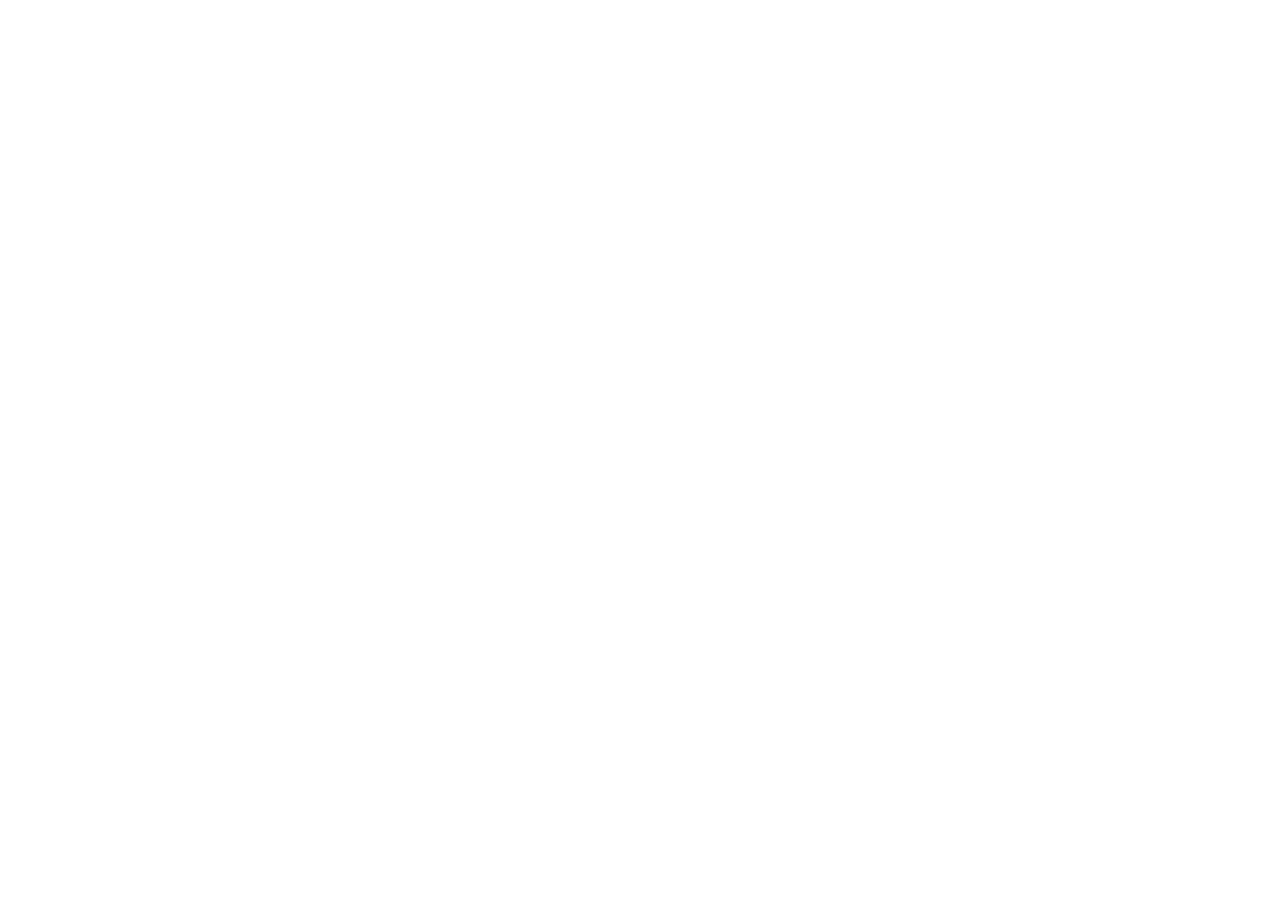
==== HAKKIMDA.html @ e185fb99 "menüyü değiştirdim" ====
<!DOCTYPE html>
<html lang="en">
<head>
    <meta charset="UTF-8">
    <meta http-equiv="X-UA-Compatible" content="IE=edge">
    <meta name="viewport" content="width=device-width, initial-scale=1.0">
    <title>Document</title>
</head>
<body>

</body>
</html>
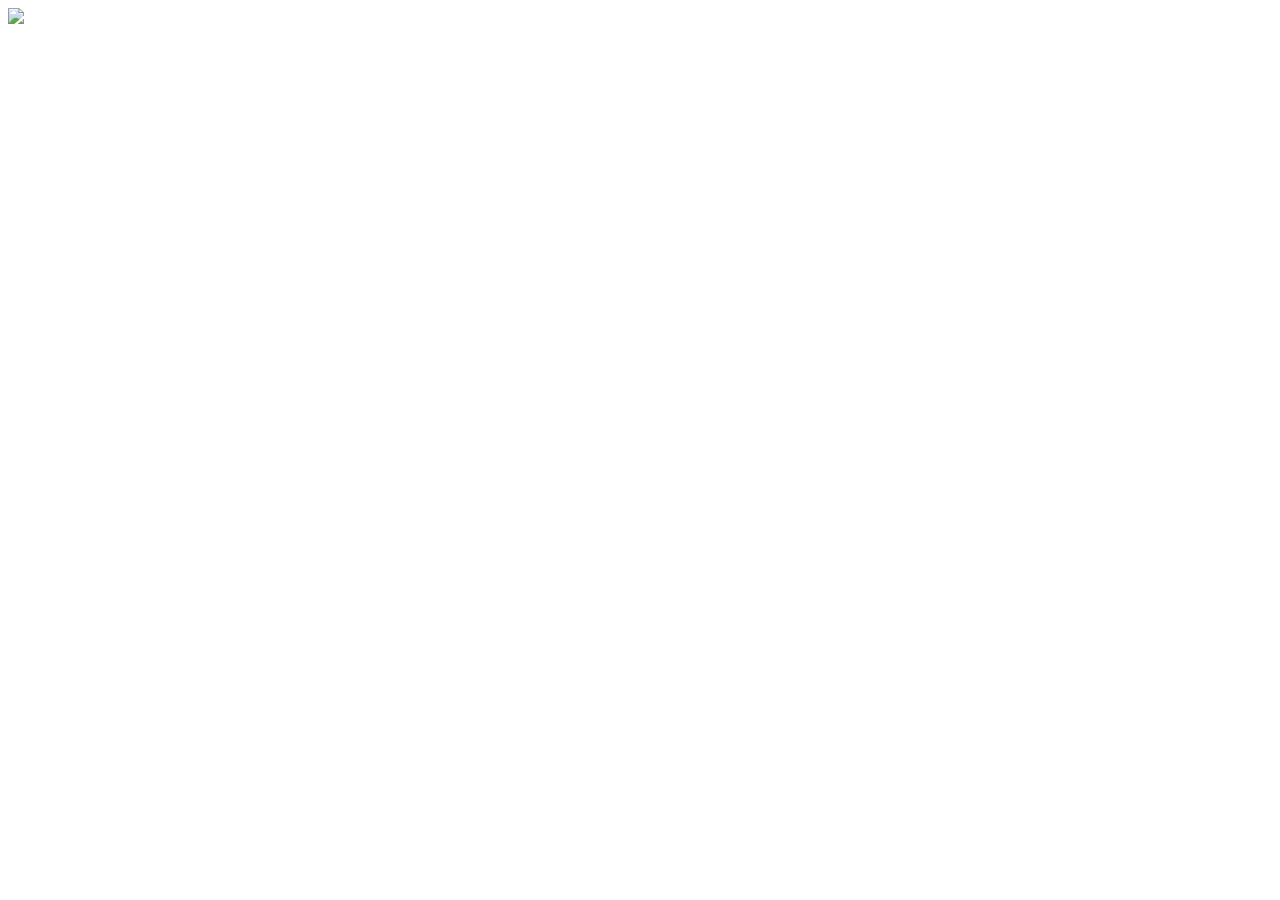
==== commit 5fb56e49: "web düzenleme" ====
--- a/HAKKIMDA.html
+++ b/HAKKIMDA.html
@@ -7,6 +7,6 @@
     <title>Document</title>
 </head>
 <body>
-
+<img src="a1e9ae10-6f12-45ec-a70b-b80975f9f9a4." width="50%">
 </body>
 </html>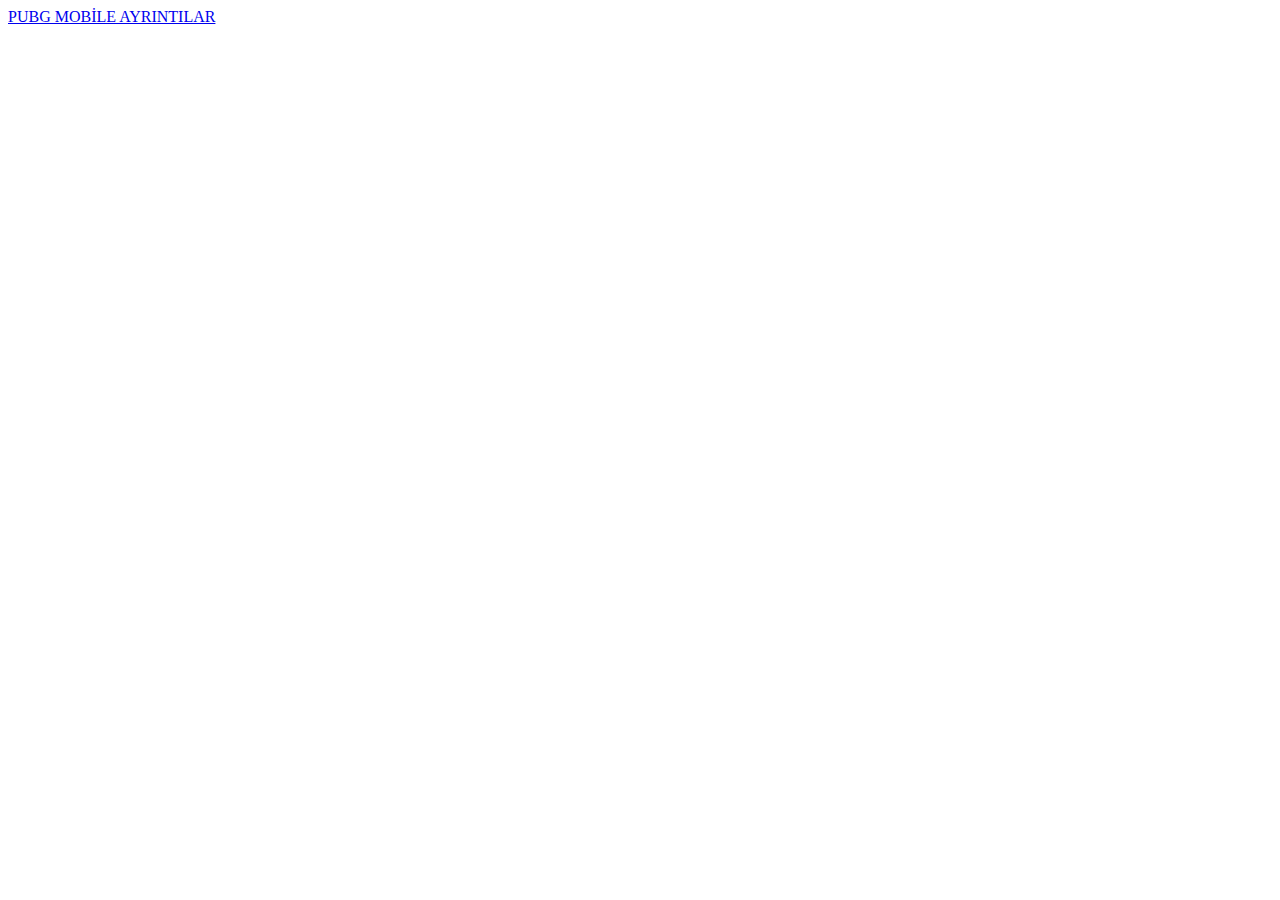
==== commit d404616b: "web siteyi geliştiriyorum" ====
--- a/HAKKIMDA.html
+++ b/HAKKIMDA.html
@@ -4,9 +4,43 @@
     <meta charset="UTF-8">
     <meta http-equiv="X-UA-Compatible" content="IE=edge">
     <meta name="viewport" content="width=device-width, initial-scale=1.0">
-    <title>Document</title>
+    <title>web</title>
 </head>
 <body>
-<img src="a1e9ae10-6f12-45ec-a70b-b80975f9f9a4." width="50%">
+
+
+    
+
+
+<style>
+   .uzunMetin{
+       text-align: left;
+   }
+</style>
+
+
+
+
+<li><a href="PUBG MOBİLE AYRINTILAR.html">PUBG MOBİLE AYRINTILAR</a></li>
+
+<style>
+    <body>
+        <background-color:   #344495e;
+           </body>
+
+
+<p class="Uzun metin">MERHABA ADIM BARAN SOYADIM BAYAR 16 YAŞINDAYIM WEB SİTEYLE UĞRAŞIYORUM
+BİREY ANADOLU LİSESİN'DE OKUYORUM.
+
+<P class="kisaMetin">EN SEVDİĞİM OYUN:
+    PUBG MOBİLE
+    
+    OYNADIĞIM OYUN PUBG MOBİLE PUBG AYRINTILARA GİDEBİLİRSİNİZ.
+    </P>
 </body>
-</html>+</html>
+
+<link rel="stylesheet" href="style.css">
+
+
+    
--- a/style.css
+++ b/style.css
@@ -0,0 +1,125 @@
+@import url('https://fonts.googleapis.com/css2?family=Roboto:wght@100&display=swap');
+*{
+ margin:0;
+ padding:0;
+}
+
+.container{
+   background: url();
+   height:100vh;
+   background-size:100% 100%;
+}
+   
+.container .navbar{
+   width:100%;
+   height:80px;
+   background:rgba(22,112,214,0.4)
+}
+
+.navbar.BARAN{
+    display:inline-block;
+    margin-left:70px;
+     margin-top:20px;
+}
+
+.navbar.BARAN a{
+    text-decoration:none;
+    font-size: 30px;
+    font-family:sans-serif;
+    color:#f3f3f3;
+}
+
+.navbar ul{
+    float:right;
+    margin-right:20px;
+}
+
+.navbar ul li{
+   list-style: none;
+   display:inline-block;
+   margin:0 8px;
+   line-height: 80px;
+}
+
+.navbar ul li a{
+   color: white;
+   text-decoration: none;
+   font-size:20px;
+   padding:6px 13px;
+   font-family:Roboto;
+   transition: .5s;
+}
+
+.navbar ul li a.active,
+.navbar ul li a:hover{
+   background:#ff6e00;
+   border-radius:2px;
+}
+
+.container .center{
+   position:absolute;
+   top:50%;
+   left:50%;
+   transform:translate(-50%,-50%);
+   font-family: sans-serif;
+   user-select: none;
+}
+
+.center h1{
+   color: black;
+   font-size:60px;
+   font-weight: bold;
+   width:900px;
+   text-align: center;
+}
+
+.center h2{
+   color: #fff;
+   font-size:50px;
+   font-weight: bold;
+   width: 885px;
+   margin-top:10px;
+   text-align:center;
+}
+
+.center .buttons{
+   margin:35px 280px;
+}
+
+.buttons button{
+   height:50px;
+   width:150px;
+   font-size: 18px;
+   font-family: bold;
+   color: #ffb3b3;
+   background: rgb(207, 88, 88);
+   border: solid 1px red;
+   cursor:pointer;
+   outline: none;
+   border-radius: 25px;
+   transition: .5s;
+}
+
+.buttons button:hover{
+   background: #fff;
+
+   body {margin:0;padding:0;}
+
+   #hero {
+   position:relative;
+   }
+   
+   #hero video {
+    height:100vh;
+    width:100%;
+    background-position:absolute;
+    z-index:50;
+    object-fit:cover;   
+   }
+ 
+
+
+  
+
+
+   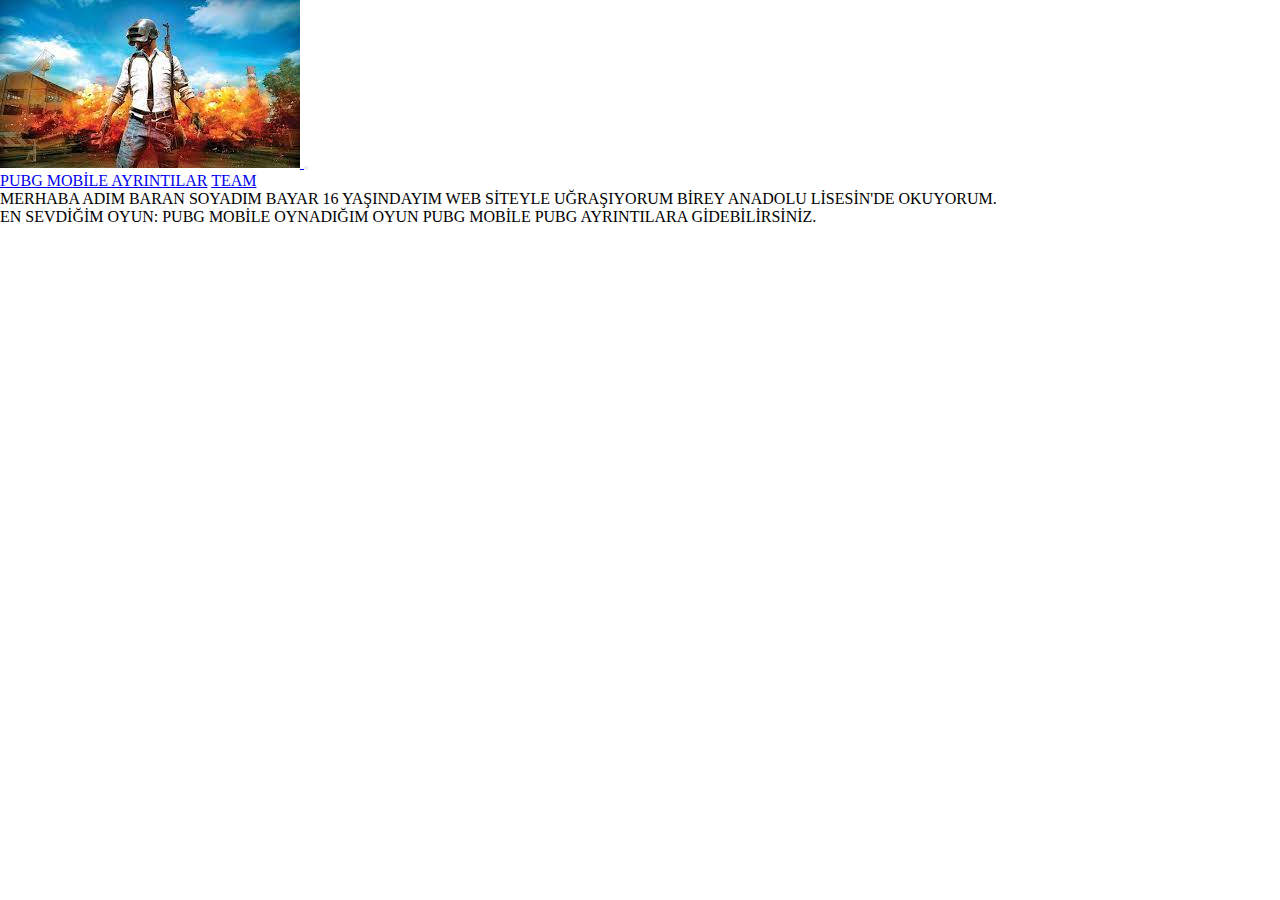
==== commit 8e739b73: "düzenliyorum" ====
--- a/HAKKIMDA.html
+++ b/HAKKIMDA.html
@@ -5,42 +5,47 @@
     <meta http-equiv="X-UA-Compatible" content="IE=edge">
     <meta name="viewport" content="width=device-width, initial-scale=1.0">
     <title>web</title>
+    <link rel="stylesheet" href="style.css" />
 </head>
 <body>
+    <nav class="navbar navbar-expand-lg navbar-light bg-light">
+        <div class="container-fluid">
+          <a class="navbar-brand" href="#">
+              <img src="download.jpg" class="img-fluid logo" alt="">
+          </a>
+          <button class="navbar-toggler" type="button" data-bs-toggle="collapse" data-bs-target="#navbarNavAltMarkup" aria-controls="navbarNavAltMarkup" aria-expanded="false" aria-label="Toggle navigation">
+            <span class="navbar-toggler-icon"></span>
+          </button>
+          <div class="collapse navbar-collapse" id="navbarNavAltMarkup">
+            <div class="navbar-nav">
+              <a class="nav-link active" aria-current="page" href="#"></a>
+              <a class="nav-link" href="PUBG MOBİLE AYRINTILAR.html">PUBG MOBİLE AYRINTILAR</a>
+              <a class="nav-link" href="#"></a>
+              <a class="nav-link disabled" href="#" tabindex="-1" aria-disabled="true">TEAM</a>
+            </div>
+          </div>
+        </div>
+      </nav>
 
 
-    
+      <link href="https://cdn.jsdelivr.net/npm/bootstrap@5.0.0-beta3/dist/css/bootstrap.min.css" rel="stylesheet" integrity="sha384-eOJMYsd53ii+scO/bJGFsiCZc+5NDVN2yr8+0RDqr0Ql0h+rP48ckxlpbzKgwra6" crossorigin="anonymous">
+      <script src="https://cdn.jsdelivr.net/npm/bootstrap@5.0.0-beta3/dist/js/bootstrap.bundle.min.js" integrity="sha384-JEW9xMcG8R+pH31jmWH6WWP0WintQrMb4s7ZOdauHnUtxwoG2vI5DkLtS3qm9Ekf" crossorigin="anonymous"></script>
 
+      
 
-<style>
-   .uzunMetin{
-       text-align: left;
-   }
-</style>
-
-
-
-
-<li><a href="PUBG MOBİLE AYRINTILAR.html">PUBG MOBİLE AYRINTILAR</a></li>
-
-<style>
-    <body>
-        <background-color:   #344495e;
-           </body>
-
-
-<p class="Uzun metin">MERHABA ADIM BARAN SOYADIM BAYAR 16 YAŞINDAYIM WEB SİTEYLE UĞRAŞIYORUM
-BİREY ANADOLU LİSESİN'DE OKUYORUM.
-
-<P class="kisaMetin">EN SEVDİĞİM OYUN:
-    PUBG MOBİLE
-    
-    OYNADIĞIM OYUN PUBG MOBİLE PUBG AYRINTILARA GİDEBİLİRSİNİZ.
-    </P>
-</body>
-</html>
-
-<link rel="stylesheet" href="style.css">
-
-
-    
+      <p class="Uzun metin">MERHABA ADIM BARAN SOYADIM BAYAR 16 YAŞINDAYIM WEB SİTEYLE UĞRAŞIYORUM
+        BİREY ANADOLU LİSESİN'DE OKUYORUM.
+        
+        <P class="kisaMetin">EN SEVDİĞİM OYUN:
+            PUBG MOBİLE
+            
+            OYNADIĞIM OYUN PUBG MOBİLE PUBG AYRINTILARA GİDEBİLİRSİNİZ.
+            </P>
+        </body>
+        </html>
+        
+        <style>
+           .uzunMetin{
+               text-align:inherit;
+           }
+        </style>--- a/style.css
+++ b/style.css
@@ -116,6 +116,11 @@
     z-index:50;
     object-fit:cover;   
    }
+
+   .logo {
+      height: 60px;
+   }
+   
  
 
 
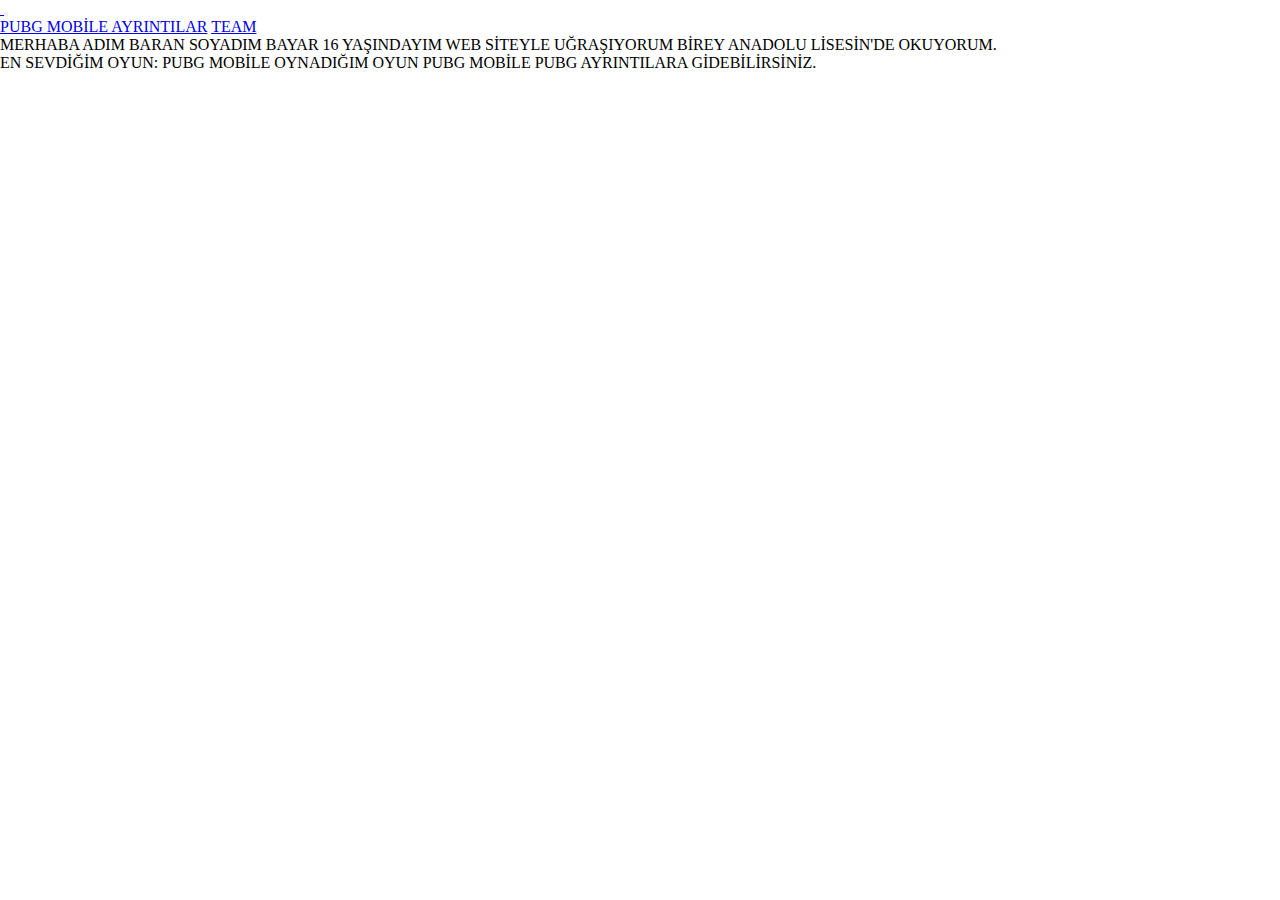
==== commit 68e16f8b: "OYNADIĞIM OYUNUNU AYRINTILAR EKLEDİM" ====
--- a/HAKKIMDA.html
+++ b/HAKKIMDA.html
@@ -11,7 +11,7 @@
     <nav class="navbar navbar-expand-lg navbar-light bg-light">
         <div class="container-fluid">
           <a class="navbar-brand" href="#">
-              <img src="download.jpg" class="img-fluid logo" alt="">
+              <img src="" class="img-fluid logo" alt="">
           </a>
           <button class="navbar-toggler" type="button" data-bs-toggle="collapse" data-bs-target="#navbarNavAltMarkup" aria-controls="navbarNavAltMarkup" aria-expanded="false" aria-label="Toggle navigation">
             <span class="navbar-toggler-icon"></span>
@@ -33,8 +33,22 @@
 
       
 
+
+      <style>
+        .uzunMetin{
+            text-align: center;
+        }
+        .kısaMetin{
+            text-align: center;
+        }
+   
+        </style>
+   </head>
+   <body>
+
+
       <p class="Uzun metin">MERHABA ADIM BARAN SOYADIM BAYAR 16 YAŞINDAYIM WEB SİTEYLE UĞRAŞIYORUM
-        BİREY ANADOLU LİSESİN'DE OKUYORUM.
+        BİREY ANADOLU LİSESİN'DE OKUYORUM. </P>
         
         <P class="kisaMetin">EN SEVDİĞİM OYUN:
             PUBG MOBİLE
@@ -44,8 +58,6 @@
         </body>
         </html>
         
-        <style>
-           .uzunMetin{
-               text-align:inherit;
-           }
-        </style>+      
+
+
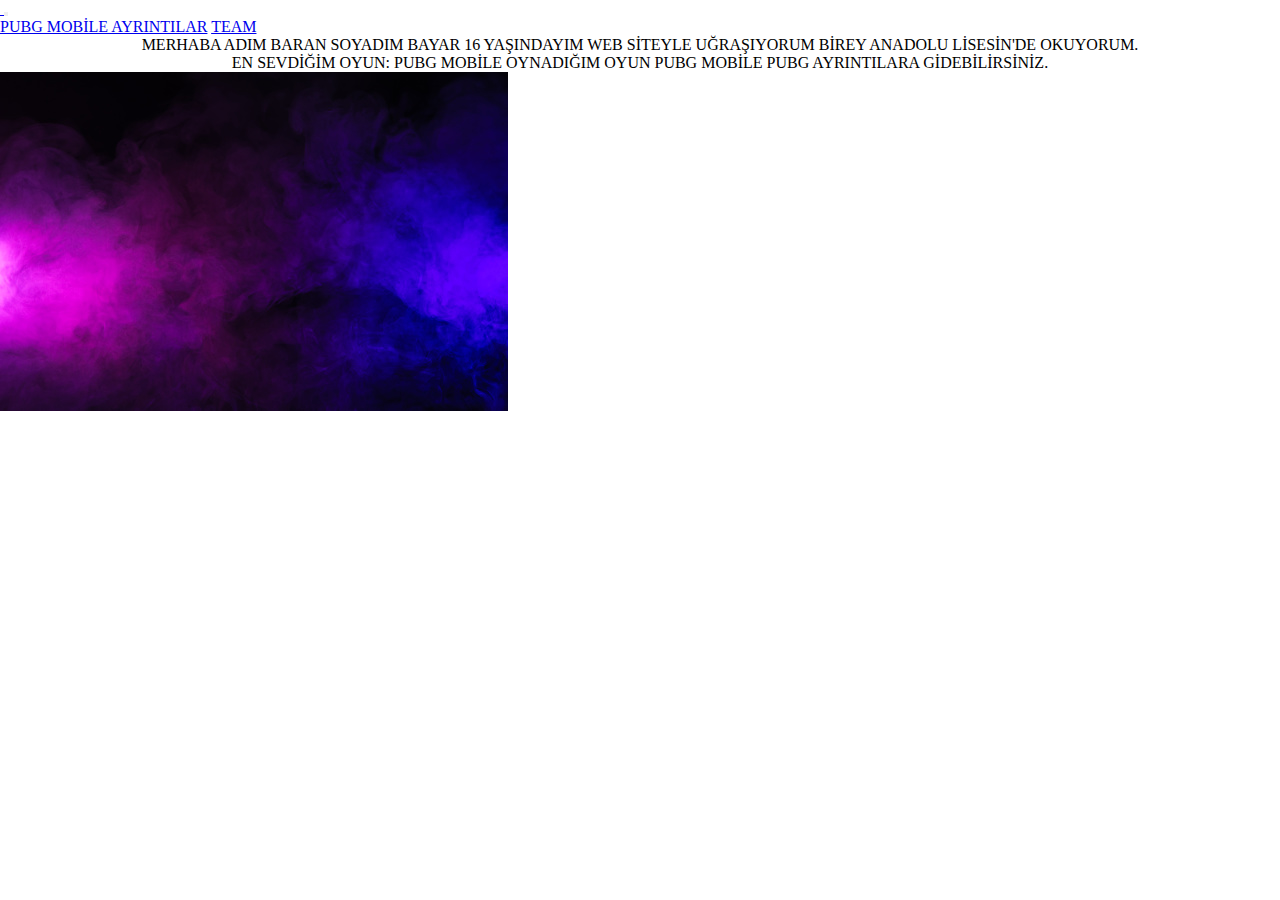
==== commit 36bd86cc: "web düzenliyorum" ====
--- a/HAKKIMDA.html
+++ b/HAKKIMDA.html
@@ -47,16 +47,21 @@
    <body>
 
 
-      <p class="Uzun metin">MERHABA ADIM BARAN SOYADIM BAYAR 16 YAŞINDAYIM WEB SİTEYLE UĞRAŞIYORUM
+      <p class="uzunMetin">MERHABA ADIM BARAN SOYADIM BAYAR 16 YAŞINDAYIM WEB SİTEYLE UĞRAŞIYORUM
         BİREY ANADOLU LİSESİN'DE OKUYORUM. </P>
         
-        <P class="kisaMetin">EN SEVDİĞİM OYUN:
+        <P class="kısaMetin">EN SEVDİĞİM OYUN:
             PUBG MOBİLE
             
             OYNADIĞIM OYUN PUBG MOBİLE PUBG AYRINTILARA GİDEBİLİRSİNİZ.
             </P>
         </body>
         </html>
+
+<img src="istockphoto-977443606-170667a.jpg" width="%50">
+
+
+
         
       
 
--- a/style.css
+++ b/style.css
@@ -121,6 +121,14 @@
       height: 60px;
    }
    
+
+
+
+
+
+
+
+
  
 
 
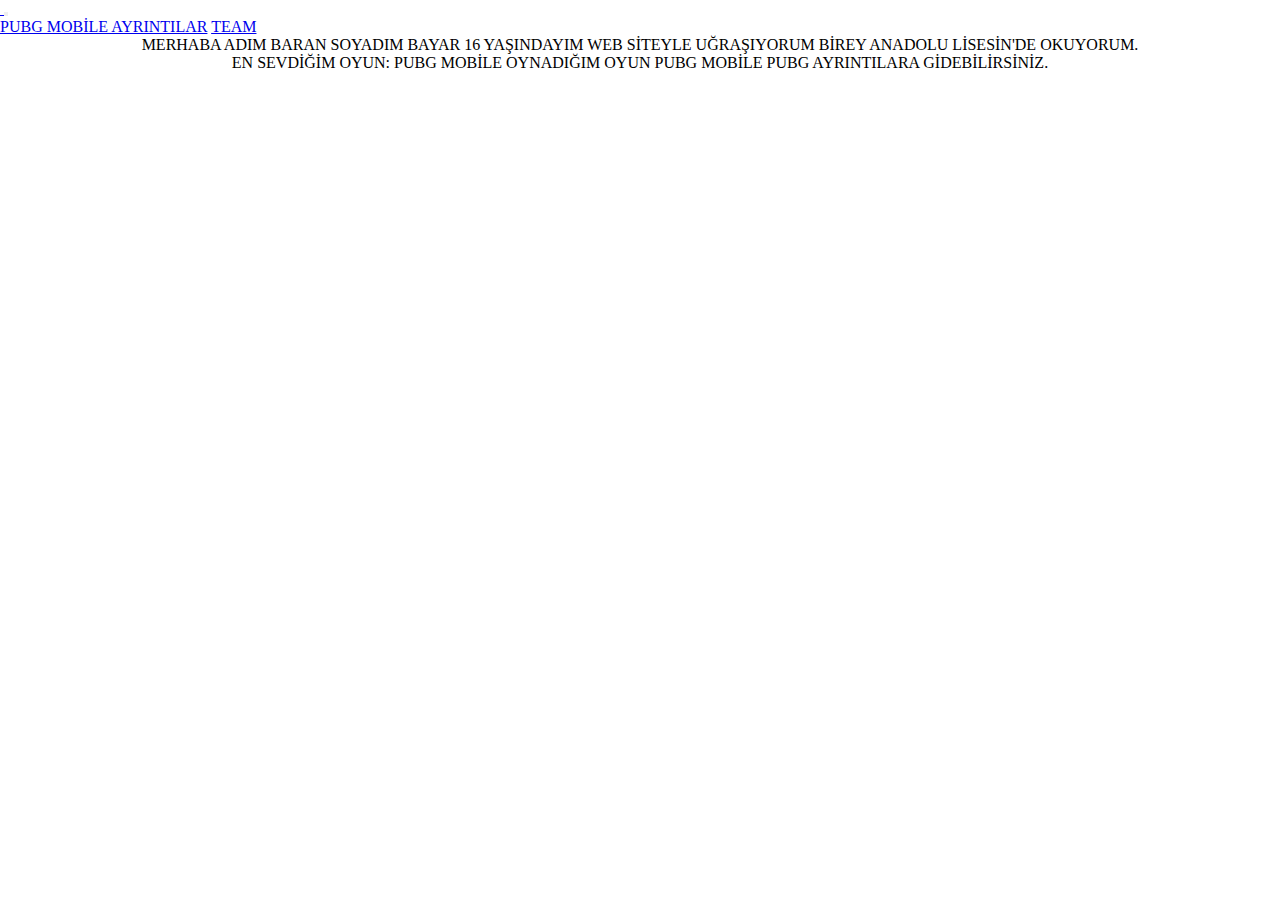
==== commit 77916fb5: "vep siteyi geliştirmeye devam ediyorum" ====
--- a/HAKKIMDA.html
+++ b/HAKKIMDA.html
@@ -58,7 +58,7 @@
         </body>
         </html>
 
-<img src="istockphoto-977443606-170667a.jpg" width="%50">
+<img src="" width="%50">
 
 
 
--- a/style.css
+++ b/style.css
@@ -120,10 +120,129 @@
    .logo {
       height: 60px;
    }
-   
-
-
-
+
+   *{
+      margin: 0;
+      padding: 0;
+   }
+   
+   body{
+      display: flex;
+      height: 100vh;
+      align-items: center;
+      justify-content: center;
+      background-image: url('6.jpg');
+      background-repeat: no-repeat;
+      background-size: 100% 100%;
+   }
+   
+   ul{
+      display: flex; list-style: none; text-align: center;
+   }
+   
+   ul li{
+      position: relative;
+      display: block;
+      color: #222;
+      font-size: 35px;
+      height: 90px;
+      width: 90px;
+      background: #c2c2c2;
+      line-height: 90px;
+      border-radius: 50%;
+      margin: 18px;
+      cursor: pointer;
+      transition: 0.7s;
+   }
+   
+   ul li::before{
+      position: absolute;
+      content: '';
+      top: 0;
+      left: 0;
+      height: 100%;
+      width: 100%;
+      border-radius: 50%;
+      transform: scale(0.8);
+      z-index: -1;
+      transition: 0.7s;
+   }
+   
+   ul li:nth-child(1)::before{
+      background: blue;
+   }
+   
+   ul li:nth-child(2)::before{
+      background: #1dace1;
+   }
+   
+   ul li:nth-child(3)::before{
+      background: #ed09cb;
+   }
+   
+   ul li:nth-child(4)::before{
+      background: #01b80d;
+   }
+   
+   ul li:nth-child(5)::before{
+      background: red;
+   }
+   
+   ul li:hover::before{
+      filter: blur(3px);
+      transform: scale(1.2);
+   }
+   
+   ul li:nth-child(1):hover::before{
+      box-shadow: 0 0 35px blue;
+   }
+   
+   ul li:nth-child(2):hover::before{
+      box-shadow: 0 0 35px #1dace1;
+   }
+   
+   ul li:nth-child(3):hover::before{
+      box-shadow: 0 0 35px #ed09cb;
+   }
+   
+   ul li:nth-child(4):hover::before{
+      box-shadow: 0 0 35px #01b80d;
+   }
+   
+   ul li:nth-child(5):hover::before{
+      box-shadow: 0 0 35px red;
+   }
+   
+   ul li:nth-child(1):hover{
+      color: blue;
+      box-shadow: 0 0 40px blue;
+      text-shadow: 0 0 40px blue;
+   }
+   
+   ul li:nth-child(2):hover{
+      color: #1dace1;
+      box-shadow: 0 0 40px #1dace1;
+      text-shadow: 0 0 40px #1dace1;
+   }
+   
+   ul li:nth-child(3):hover{
+      color: #ed09cb;
+      box-shadow: 0 0 40px #ed09cb;
+      text-shadow: 0 0 40px #ed09cb;
+   }
+   
+   ul li:nth-child(4):hover{
+      color: #01b80d;
+      box-shadow: 0 0 40px #01b80d;
+      text-shadow: 0 0 40px #01b80d;
+   }
+   
+   ul li:nth-child(5):hover{
+      color: red;
+      box-shadow: 0 0 40px red;
+      text-shadow: 0 0 40px red;
+   }
+   
 
 
 
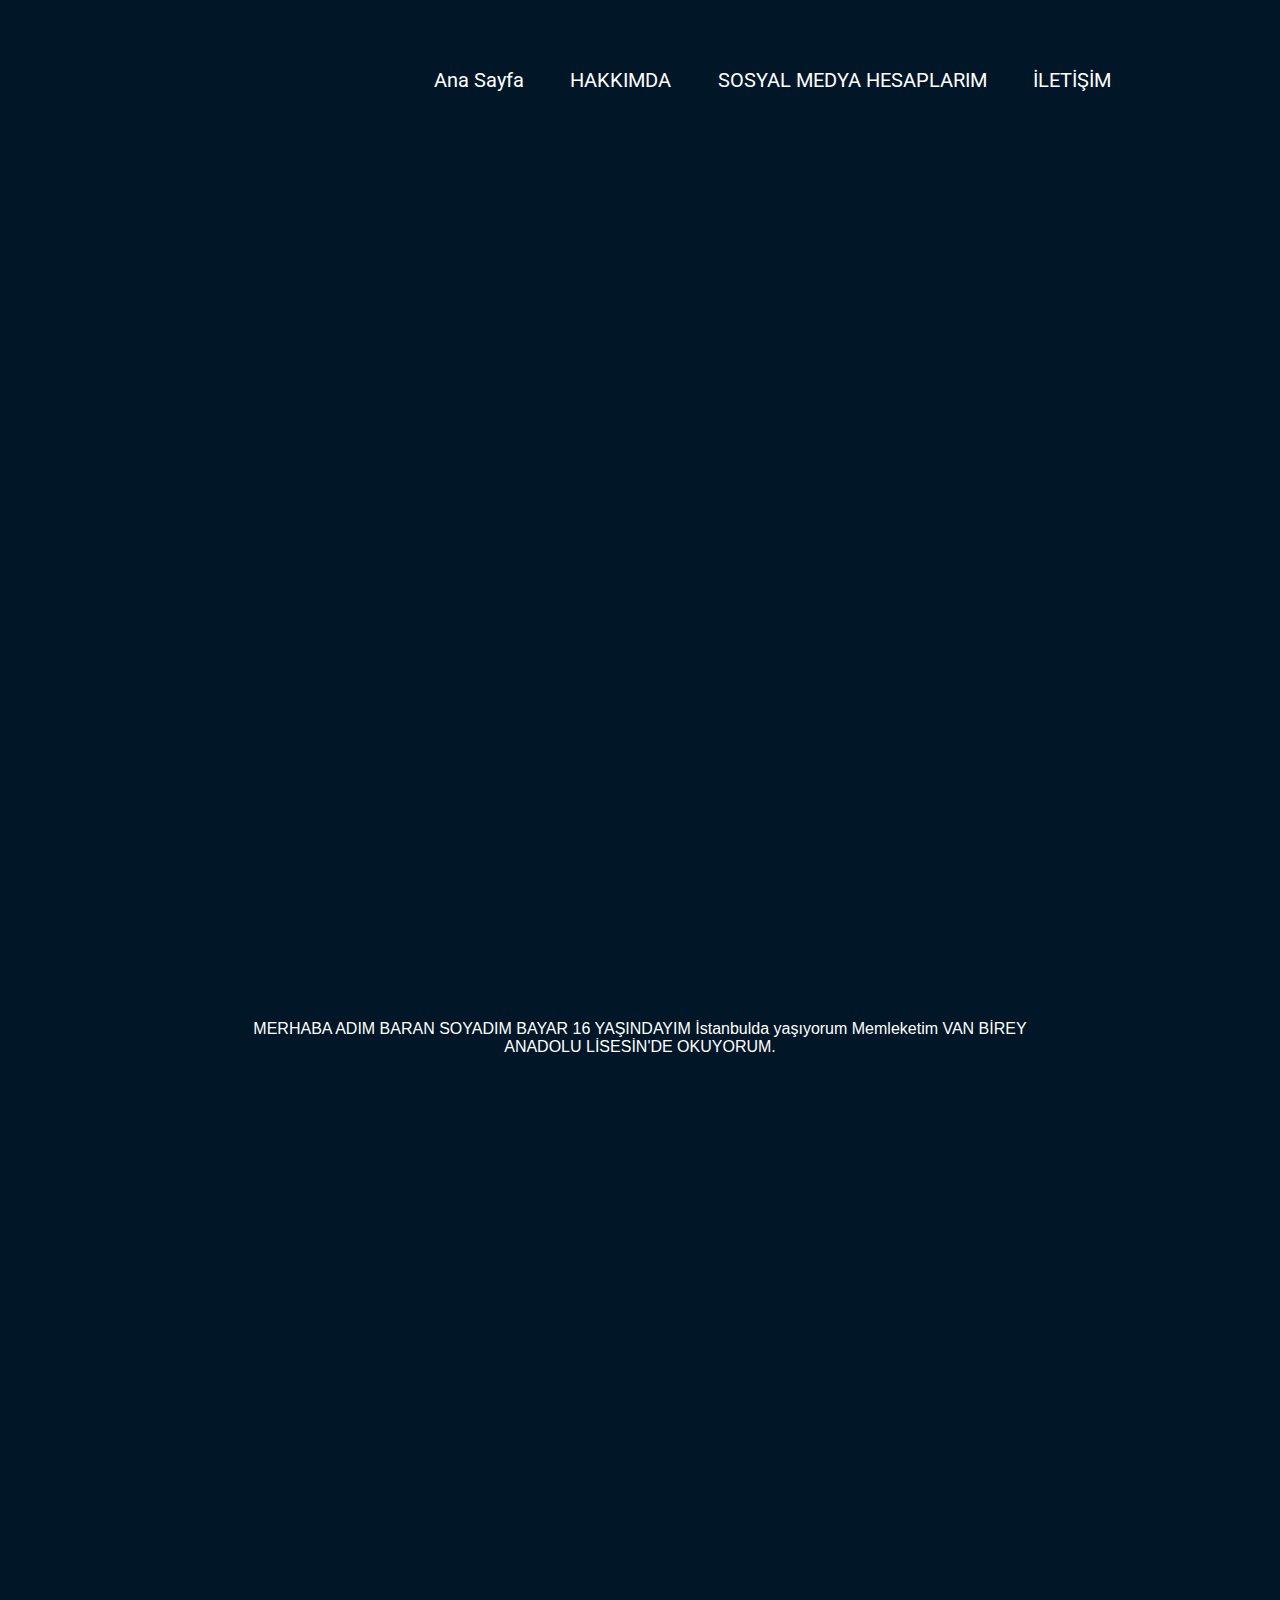
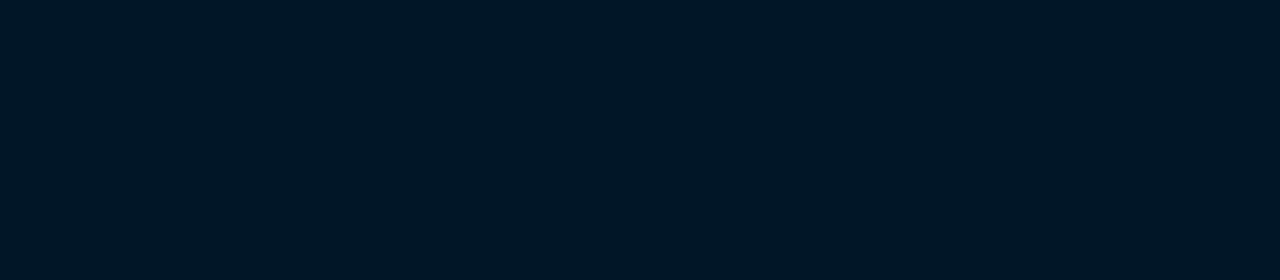
==== commit 3daf891d: "sayfalar düzenlendi" ====
--- a/HAKKIMDA.html
+++ b/HAKKIMDA.html
@@ -1,68 +1,65 @@
 <!DOCTYPE html>
 <html lang="en">
+
 <head>
-    <meta charset="UTF-8">
-    <meta http-equiv="X-UA-Compatible" content="IE=edge">
-    <meta name="viewport" content="width=device-width, initial-scale=1.0">
-    <title>web</title>
-    <link rel="stylesheet" href="style.css" />
+  <meta charset="UTF-8">
+  <meta http-equiv="X-UA-Compatible" content="IE=edge">
+  <meta name="viewport" content="width=device-width, initial-scale=1.0">
+  <title>Document</title>
+  <link rel="stylesheet" href="test.css">
+  <link rel="stylesheet" href="style.css">
+  
+  <style>
+    .uzunMetin {
+      text-align: center;
+      color:white;
+      margin-top: 40px;
+    }
+    .container{
+      margin-top: 40px;
+    }
+  </style>
 </head>
+
 <body>
-    <nav class="navbar navbar-expand-lg navbar-light bg-light">
-        <div class="container-fluid">
-          <a class="navbar-brand" href="#">
-              <img src="" class="img-fluid logo" alt="">
-          </a>
-          <button class="navbar-toggler" type="button" data-bs-toggle="collapse" data-bs-target="#navbarNavAltMarkup" aria-controls="navbarNavAltMarkup" aria-expanded="false" aria-label="Toggle navigation">
-            <span class="navbar-toggler-icon"></span>
-          </button>
-          <div class="collapse navbar-collapse" id="navbarNavAltMarkup">
-            <div class="navbar-nav">
-              <a class="nav-link active" aria-current="page" href="#"></a>
-              <a class="nav-link" href="PUBG MOBİLE AYRINTILAR.html">PUBG MOBİLE AYRINTILAR</a>
-              <a class="nav-link" href="#"></a>
-              <a class="nav-link disabled" href="#" tabindex="-1" aria-disabled="true">TEAM</a>
-            </div>
-          </div>
-        </div>
-      </nav>
+  <!-- MENÜ -->
+  <div class="container">
+    <div class="navbar">
+
+      <ul>
+        <li><a href="#">Ana Sayfa</a></li>
+        <li><a href="HAKKIMDA.html">HAKKIMDA</a></li>
+        <li><a href="SOSYAL MEDYA HESABIM.html">SOSYAL MEDYA HESAPLARIM</a></li>
+        <li><a href="İLETİŞİM.html">İLETİŞİM</a></li>
+      </ul>
+    </div>
+    <div id="hero">
+      <video autoplay loop muted>
+        <source src="Background - 9584.mp4" type="Video/mp4">
+      </video>
+    </div>
 
 
-      <link href="https://cdn.jsdelivr.net/npm/bootstrap@5.0.0-beta3/dist/css/bootstrap.min.css" rel="stylesheet" integrity="sha384-eOJMYsd53ii+scO/bJGFsiCZc+5NDVN2yr8+0RDqr0Ql0h+rP48ckxlpbzKgwra6" crossorigin="anonymous">
-      <script src="https://cdn.jsdelivr.net/npm/bootstrap@5.0.0-beta3/dist/js/bootstrap.bundle.min.js" integrity="sha384-JEW9xMcG8R+pH31jmWH6WWP0WintQrMb4s7ZOdauHnUtxwoG2vI5DkLtS3qm9Ekf" crossorigin="anonymous"></script>
+  </div>
+  
+  <!-- CONTENT -->
+  <div class="container"  >
 
-      
+    <section id="contact">
+      <div class="container">
 
+        <p class="uzunMetin">MERHABA ADIM BARAN SOYADIM BAYAR 16 YAŞINDAYIM İstanbulda yaşıyorum Memleketim VAN
+          BİREY ANADOLU LİSESİN'DE OKUYORUM. </p>
+      </div>
+    </section>
 
-      <style>
-        .uzunMetin{
-            text-align: center;
-        }
-        .kısaMetin{
-            text-align: center;
-        }
-   
-        </style>
-   </head>
-   <body>
+  </div>
 
+  <!-- <link href="https://cdn.jsdelivr.net/npm/bootstrap@5.0.0-beta3/dist/css/bootstrap.min.css" rel="stylesheet"
+    integrity="sha384-eOJMYsd53ii+scO/bJGFsiCZc+5NDVN2yr8+0RDqr0Ql0h+rP48ckxlpbzKgwra6" crossorigin="anonymous">
+  <script src="https://cdn.jsdelivr.net/npm/bootstrap@5.0.0-beta3/dist/js/bootstrap.bundle.min.js"
+    integrity="sha384-JEW9xMcG8R+pH31jmWH6WWP0WintQrMb4s7ZOdauHnUtxwoG2vI5DkLtS3qm9Ekf"
+    crossorigin="anonymous"></script> -->
+</body>
 
-      <p class="uzunMetin">MERHABA ADIM BARAN SOYADIM BAYAR 16 YAŞINDAYIM WEB SİTEYLE UĞRAŞIYORUM
-        BİREY ANADOLU LİSESİN'DE OKUYORUM. </P>
-        
-        <P class="kısaMetin">EN SEVDİĞİM OYUN:
-            PUBG MOBİLE
-            
-            OYNADIĞIM OYUN PUBG MOBİLE PUBG AYRINTILARA GİDEBİLİRSİNİZ.
-            </P>
-        </body>
-        </html>
-
-<img src="" width="%50">
-
-
-
-        
-      
-
-
+</html>--- a/test.css
+++ b/test.css
@@ -0,0 +1,121 @@
+*{
+    box-sizing: border-box;
+    margin: 0;
+    padding: 0;
+}
+body{
+    color: #ffffff;
+    background-color: #011627;
+    font-family: 'Ubuntu', sans-serif;
+}
+
+#contact{
+    height: 100vh;
+    width: 100%;
+    overflow: hidden;
+}
+.container{
+    width: 80%;
+    margin: 0 auto;
+}
+.title{
+    font-size: 4rem;
+    text-align: center;
+    margin-bottom: 3rem;
+}
+.contact-area{
+    display: flex;
+    justify-content: center;
+    align-items: center;
+}
+.cont-left{
+    width: 40%;
+    padding: 3rem;
+}
+.cont-top{
+    padding-bottom: 2rem;
+    border-bottom: 1px solid #ffffff;
+}
+.cont-element{
+    margin: 0.5rem 0;
+    display: flex;
+    align-items: center;
+    font-size: 1.2rem;
+}
+.cont-element i{
+    color: #ffffff;
+    padding: 0.7rem;
+    border-radius: 50%;
+    border: 2px solid #ffffff;
+    font-size: 1.5rem;
+    margin-right: 1rem;
+    transition: all 0.4s ease;
+}
+.cont-element:hover i{
+    background-color: #ffffff;
+    color: #011627;
+}
+.cont-element a{
+    color: #ffffff;
+    text-decoration: none;
+}
+.cont-bottom{
+    padding-top: 2rem;
+    display: flex;
+    justify-content: space-around;
+    align-items: center;
+}
+.cont-bottom a{
+    color: #ffffff;
+    width: 4rem;
+    height: 4rem;
+    line-height: 4rem;
+    text-align: center;
+    font-size: 1.5rem;
+    background-color: #181818;
+    border-radius: 50%;
+}
+.cont-bottom a:hover{
+    color: #181818;
+    background-color: #ffffff;
+}
+
+
+.cont-right{
+    width: 60%;
+    padding: 3rem;
+}
+.cont-right form{
+    display: flex;
+    flex-direction: column;
+    justify-content: center;
+    align-items: center;
+}
+.cont-right form input, textarea, button{
+    width: 100%;
+    margin: 1rem 0;
+    background-color: transparent;
+    font-size: 1.2rem;
+    padding: 0.5rem 1rem;
+    outline: none;
+    border: 1px solid #ffffff;
+    color: #ffffff; 
+    transition: all 0.4s ease;
+}
+.cont-right form button{
+    background-color: #ffffff;
+    color: #011627;
+    cursor: pointer;
+}
+.cont-right form button:hover{
+    background-color: #011627;
+    color: #ffffff;
+}
+.cont-right form input:hover, textarea:hover{
+    color: #011627;
+    background-color: #ffffff;
+}
+.cont-right form input:focus, textarea:focus{
+    color: #011627;
+    background-color: #ffffff;
+} --- a/style.css
+++ b/style.css
@@ -10,11 +10,11 @@
    background-size:100% 100%;
 }
    
-.container .navbar{
+/* .container .navbar{
    width:100%;
    height:80px;
-   background:rgba(22,112,214,0.4)
-}
+   background:rgba(55, 122, 199, 0.4)
+} */
 
 .navbar.BARAN{
     display:inline-block;
@@ -103,9 +103,8 @@
 .buttons button:hover{
    background: #fff;
 
-   body {margin:0;padding:0;}
 
-   #hero {
+   
    position:relative;
    }
    
@@ -121,137 +120,4 @@
       height: 60px;
    }
 
-   *{
-      margin: 0;
-      padding: 0;
-   }
-   
-   body{
-      display: flex;
-      height: 100vh;
-      align-items: center;
-      justify-content: center;
-      background-image: url('6.jpg');
-      background-repeat: no-repeat;
-      background-size: 100% 100%;
-   }
-   
-   ul{
-      display: flex; list-style: none; text-align: center;
-   }
-   
-   ul li{
-      position: relative;
-      display: block;
-      color: #222;
-      font-size: 35px;
-      height: 90px;
-      width: 90px;
-      background: #c2c2c2;
-      line-height: 90px;
-      border-radius: 50%;
-      margin: 18px;
-      cursor: pointer;
-      transition: 0.7s;
-   }
-   
-   ul li::before{
-      position: absolute;
-      content: '';
-      top: 0;
-      left: 0;
-      height: 100%;
-      width: 100%;
-      border-radius: 50%;
-      transform: scale(0.8);
-      z-index: -1;
-      transition: 0.7s;
-   }
-   
-   ul li:nth-child(1)::before{
-      background: blue;
-   }
-   
-   ul li:nth-child(2)::before{
-      background: #1dace1;
-   }
-   
-   ul li:nth-child(3)::before{
-      background: #ed09cb;
-   }
-   
-   ul li:nth-child(4)::before{
-      background: #01b80d;
-   }
-   
-   ul li:nth-child(5)::before{
-      background: red;
-   }
-   
-   ul li:hover::before{
-      filter: blur(3px);
-      transform: scale(1.2);
-   }
-   
-   ul li:nth-child(1):hover::before{
-      box-shadow: 0 0 35px blue;
-   }
-   
-   ul li:nth-child(2):hover::before{
-      box-shadow: 0 0 35px #1dace1;
-   }
-   
-   ul li:nth-child(3):hover::before{
-      box-shadow: 0 0 35px #ed09cb;
-   }
-   
-   ul li:nth-child(4):hover::before{
-      box-shadow: 0 0 35px #01b80d;
-   }
-   
-   ul li:nth-child(5):hover::before{
-      box-shadow: 0 0 35px red;
-   }
-   
-   ul li:nth-child(1):hover{
-      color: blue;
-      box-shadow: 0 0 40px blue;
-      text-shadow: 0 0 40px blue;
-   }
-   
-   ul li:nth-child(2):hover{
-      color: #1dace1;
-      box-shadow: 0 0 40px #1dace1;
-      text-shadow: 0 0 40px #1dace1;
-   }
-   
-   ul li:nth-child(3):hover{
-      color: #ed09cb;
-      box-shadow: 0 0 40px #ed09cb;
-      text-shadow: 0 0 40px #ed09cb;
-   }
-   
-   ul li:nth-child(4):hover{
-      color: #01b80d;
-      box-shadow: 0 0 40px #01b80d;
-      text-shadow: 0 0 40px #01b80d;
-   }
-   
-   ul li:nth-child(5):hover{
-      color: red;
-      box-shadow: 0 0 40px red;
-      text-shadow: 0 0 40px red;
-   }
-   
-
-
-
-
-
- 
-
-
-  
-
-
    